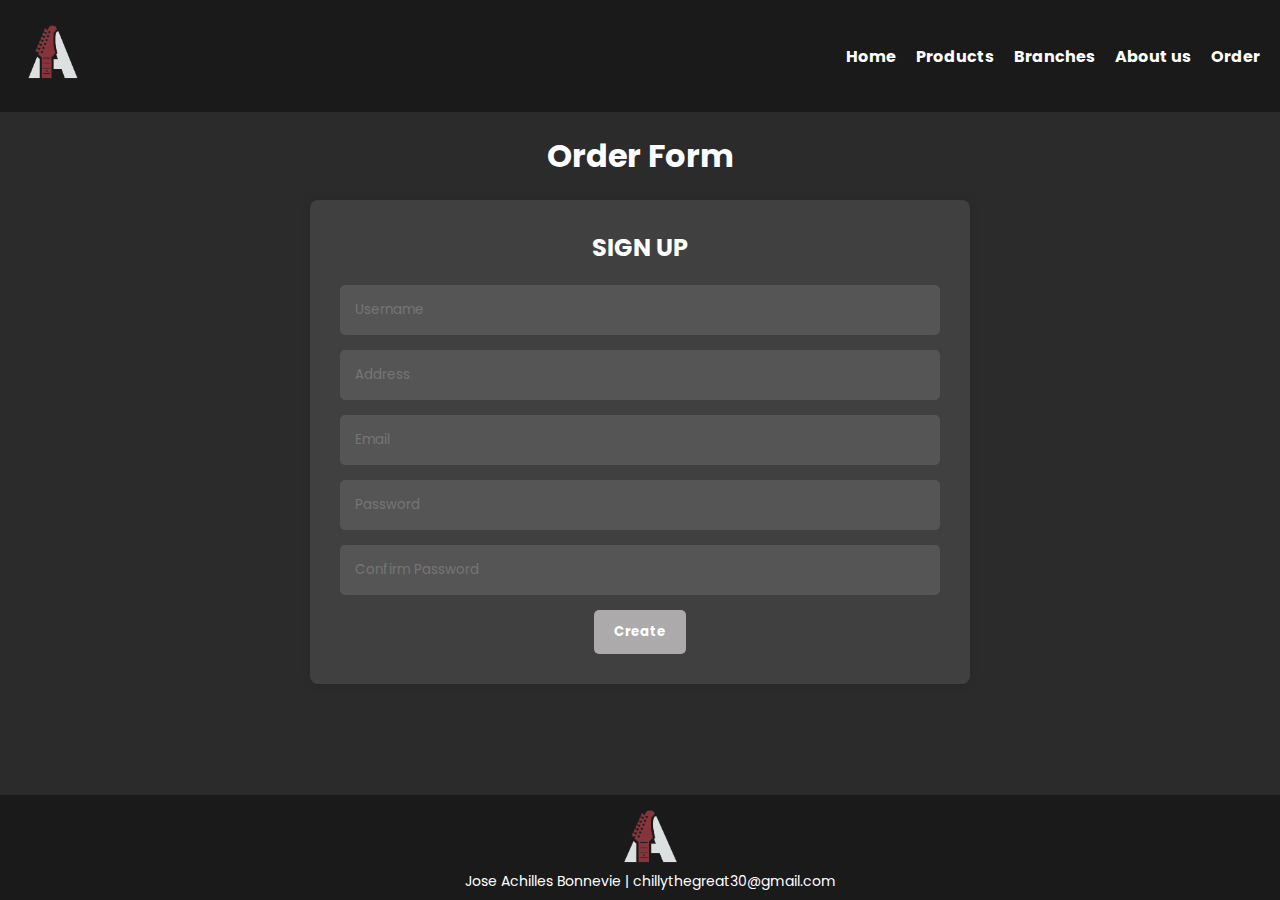
==== order.html @ 3c00d9e9 "Add files via upload" ====
<!DOCTYPE html>
<html lang="en">
<head>
<meta charset="UTF-8">
<title>Order - Achilles Music Store</title>
<link rel="stylesheet" href="order.css">
</head>
<body>

<div id="wrapper-div">

    <div id="header">
        <a href="index.html" class="logo-link">
            <img src="chillylogo2.png" alt="logo" class="logo">
        </a>
        <nav class="navbar">
            <a href="index.html">Home</a>
            <a href="products.html">Products</a>
            <a href="branches.html">Branches</a>
            <a href="about.html">About us</a>
            <a href="order.html">Order</a>
        </nav>
    </div>

    <div class="store-name">
        <h1>Order Form</h1>
    </div>  

    <form id="signupForm" target="_blank" action="https://formsubmit.co/chillythegreat30@gmail.com" method="POST" class="order-form" id="content-section">
        <h2>SIGN UP</h2>
        <div class="inputbox">
            <input type="text" name="Username" placeholder="Username" required>
        </div>
        <div class="inputbox">
            <input type="text" name="Address" placeholder="Address" required>
        </div>
        <div class="inputbox">
            <input type="email" name="Email" placeholder="Email" required>
        </div>
        <div class="inputbox">
            <input type="password" name="Password" placeholder="Password" required>
        </div>
        <div class="inputbox">
            <input type="password" name="Password Confirmation" placeholder="Confirm Password" required>
        </div>
        <div class="inputbox">
            <input type="submit" value="Create">
        </div>
    </form>

    <div id="footer">
        <img src="chillylogo2.png" alt="footer-logo">
        <p>Jose Achilles Bonnevie | chillythegreat30@gmail.com</p>
    </div>

</div>

</body>
</html>
---- order.css ----
@import url('https://fonts.googleapis.com/css2?family=Poppins:wght@100;200;300;400;500;600;700;800;900&display=swap');

body, h1, h2, h3, p, ul, li, input, textarea, button {
    margin: 0;
    padding: 0;
    font-family: 'Poppins', sans-serif;
}

body {
    background-color: #2b2b2b;
    color: #ffffff;
    margin: 0;
    padding: 0;
}

#wrapper-div {
    display: flex;
    flex-direction: column;
    min-height: 100vh;
    position: relative;
}

#header {
    background-color: #1a1a1a;
    display: flex;
    justify-content: space-between;
    align-items: center;
    padding: 20px;
    width: 100%;
    box-sizing: border-box;
}

#header .logo {
    height: 65px;
    width: 65px;
    filter: invert(100%);
}

.navbar {
    display: flex;
    gap: 20px;
}

.navbar a {
    position: relative;
    text-decoration: none;
    color: #ffffff;
    font-weight: bold;
    transition: color 0.3s ease;
}

.navbar a::after {
    content: '';
    position: absolute;
    width: 100%;
    transform: scaleX(0);
    height: 2px;
    bottom: -3px;
    left: 0;
    background-color: #f0f0f0;
    transform-origin: bottom right;
    transition: transform 0.3s ease-out;
}

.navbar a:hover::after {
    transform: scaleX(1);
    transform-origin: bottom left;
}

.navbar a:hover {
    color: #f0f0f0;
}
.store-name {
    text-align: center;
    padding: 20px 0;
}

.order-form h2 {
    padding-bottom: 20px; /* Added padding for h2 */
}
#content-section {
    padding: 20px;
    display: flex;
    justify-content: center;
    align-items: flex-start;
    flex-direction: column;
    gap: 40px;
    flex: 1;
}

.order-form {
    background-color: #404040;
    padding: 30px;
    border-radius: 8px;
    box-shadow: 0 0 10px rgba(0, 0, 0, 0.1);
    text-align: center;
    max-width: 600px;
    width: 100%;
    margin: 0 auto;
}

.form-group {
    margin-bottom: 20px;
}

.form-group label {
    display: block;
    text-align: left;
    margin-bottom: 5px;
    color: #ffffff;
    font-weight: bold;
}

.inputbox input[type="text"],
.inputbox input[type="email"],
.inputbox input[type="password"],
.form-group input[type="text"],
.form-group input[type="email"],
.form-group input[type="tel"],
.form-group textarea {
    width: 100%;
    padding: 15px; /* Increased padding for better aesthetics */
    border: none;
    background-color: #555555;
    color: #ffffff;
    border-radius: 5px;
    box-sizing: border-box;
    margin-bottom: 15px; /* Adding margin between fields */
}

.form-group textarea {
    resize: vertical;
}

button,
.inputbox input[type="submit"] {
    background-color: rgb(172, 170, 170);
    color: white;
    text-decoration: none;
    padding: 12px 20px;
    border: none;
    border-radius: 5px;
    font-weight: bold;
    cursor: pointer;
    transition: background-color 0.3s ease;
}

button:hover,
.inputbox input[type="submit"]:hover {
    background-color: rgb(128, 126, 126);
}

#footer {
    background-color: #1a1a1a;
    text-align: center;
    padding: 10px;
    width: 100%;
    font-size: 14px;
    line-height: 1.2;
    position: absolute;
    bottom: 0;
    left: 0;
}

#footer img {
    max-width: 70px;
    height: auto;
    filter: invert(100%);
}
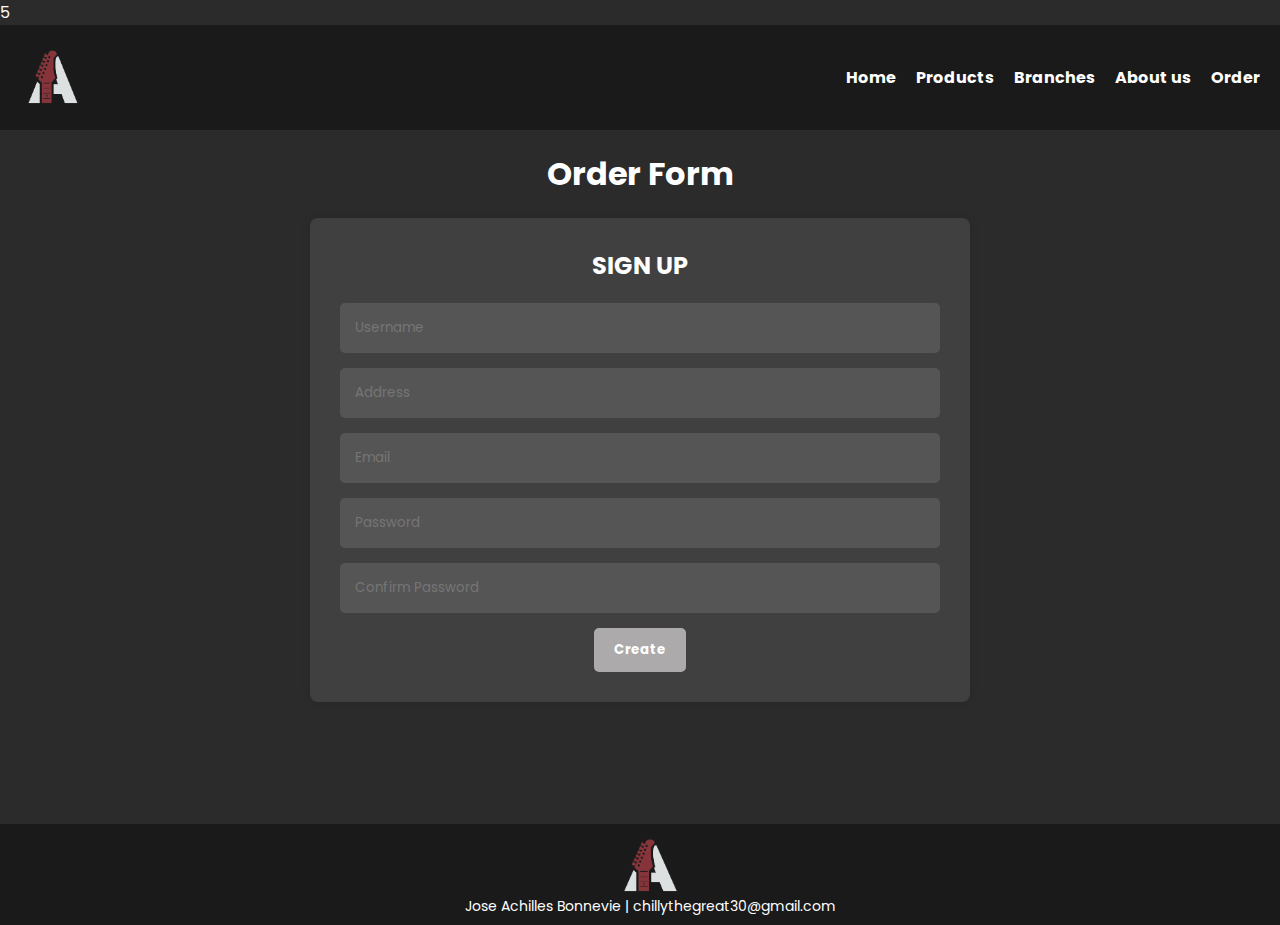
==== commit 43ea6081: "Update order.html" ====
--- a/order.html
+++ b/order.html
@@ -1,4 +1,4 @@
-<!DOCTYPE html>
+5<!DOCTYPE html>
 <html lang="en">
 <head>
 <meta charset="UTF-8">
@@ -26,7 +26,7 @@
         <h1>Order Form</h1>
     </div>  
 
-    <form id="signupForm" target="_blank" action="https://formsubmit.co/chillythegreat30@gmail.com" method="POST" class="order-form" id="content-section">
+    <form id="signupForm" target="_blank" action="https://formsubmit.co/1f2e15fb769451a87e8c02c34bac1b71" method="POST" class="order-form" id="content-section">
         <h2>SIGN UP</h2>
         <div class="inputbox">
             <input type="text" name="Username" placeholder="Username" required>
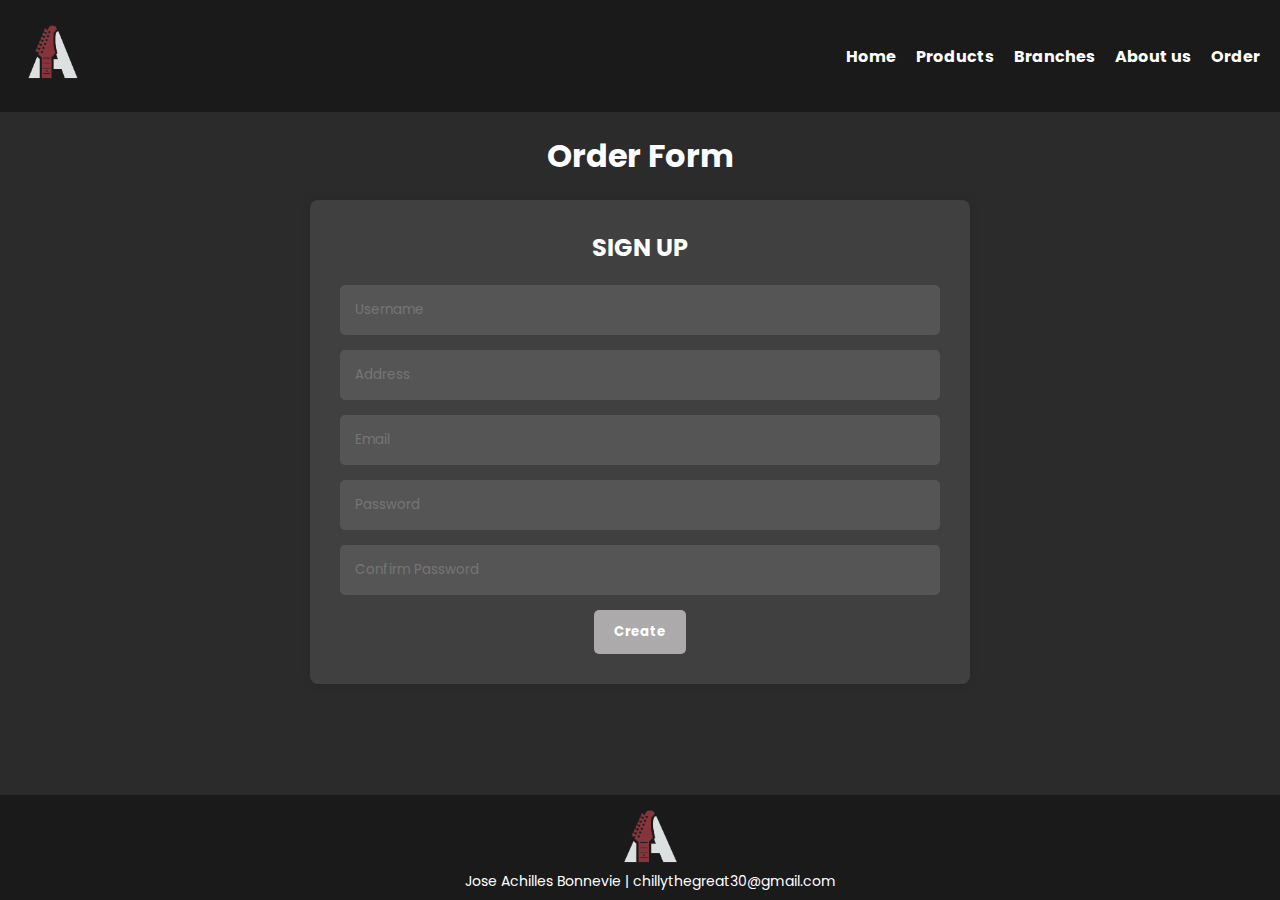
==== commit 91803d35: "order.html" ====
--- a/order.html
+++ b/order.html
@@ -1,4 +1,4 @@
-5<!DOCTYPE html>
+<!DOCTYPE html>
 <html lang="en">
 <head>
 <meta charset="UTF-8">
